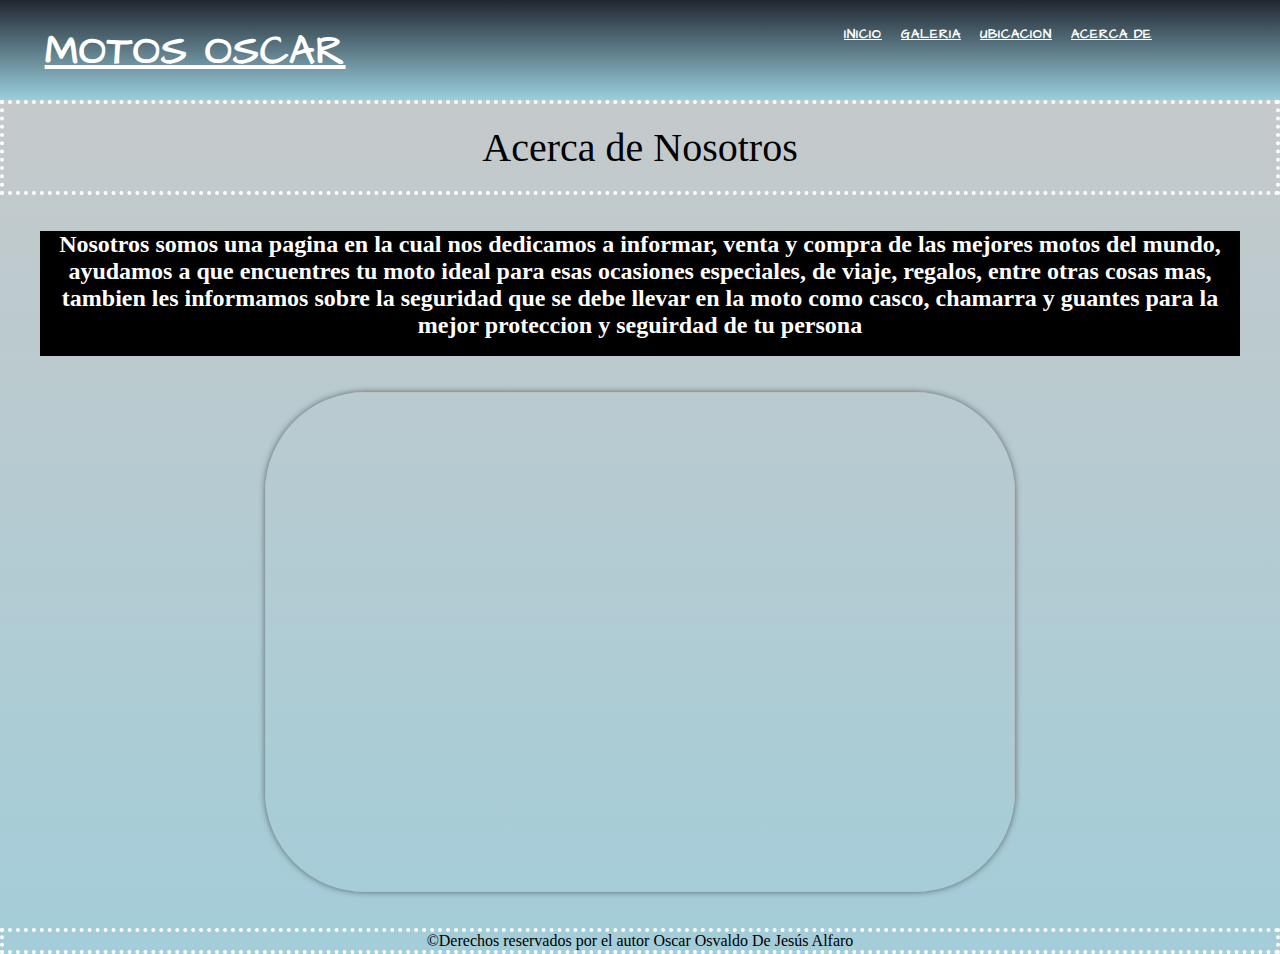
==== Acerca de.html @ 783cf280 "Add files via upload" ====
<!DOCTYPE html>
<html lang="en" dir="ltr">
  <head>
    <meta charset="utf-8">
    <title>Acerca de</title>
    <link rel="stylesheet" href="styles.css">
    <link rel="preconnect" href="https://fonts.gstatic.com">
    <link href="https://fonts.googleapis.com/css2?family=New+Tegomin&display=swap" rel="stylesheet">
    <link rel="preconnect" href="https://fonts.gstatic.com">
    <link href="https://fonts.googleapis.com/css2?family=Chango&family=New+Tegomin&display=swap" rel="stylesheet">
  </head>
  <header
      <!--aqui comienza nuestro menu-->
    <nav>
      <ul>
        <li>
          <div class="logo">
            <a href="index.html">Motos Oscar</a>
          </div>
        </li>
        <li><a href="index.html">Inicio</a></li>
        <li><a href="Galeria.html">Galeria</a></li>
        <li><a href="https://www.google.com/maps/place/Chicorato,+37570+Le%C3%B3n,+Gto./@21.0874473,-101.6507527,14.97z/data=!4m5!3m4!1s0x842bbe2694d2bca1:0x2c206a87f7514935!8m2!3d21.0769619!4d-101.6468489l">Ubicacion</a></li>
        <li><a href="Acerca de.html">Acerca de</a></li>
      </ul>
    </nav>
    </header>
    <h1>Acerca de Nosotros</h1>
    <br><br>
    <h2>Nosotros somos una pagina en la cual nos dedicamos a informar, venta y compra de las mejores motos del mundo, ayudamos a que encuentres tu moto ideal para esas ocasiones especiales, de viaje, regalos, entre otras cosas mas, tambien les informamos sobre la seguridad que se debe llevar en la moto como casco, chamarra y guantes para la mejor proteccion y seguirdad de tu persona</h2>
    <br><br>
    <img src="https://cdn.pixabay.com/photo/2014/07/31/23/10/biker-407123_1280.jpg" class="depo" alt="">
    <br><br>
    <footer>©Derechos reservados por el autor Oscar Osvaldo De Jesús Alfaro</footer>
    </html>
---- styles.css ----
@@font-face {
  font-family: 'tituloh1' sans-serif;
  src: url('font/BebasNeue-Regular.ttf');
}

body{
background: linear-gradient(#C9C9C9, #A3CDD9)
}
.bnv{
  font-family: 'Chango';
  font-size: 40px;
  color: white;
  text-align: center;
}
p{
  font-family: 'New Tegomin';
  font-size: 25px;
  text-align: center;
  color: white;
  padding: 7%;
}
  img{
    width: 750px;
    height: 550px;
    display:block;
    margin:auto;
}
.imagen1:hover{
  filter: grayscale(90%);
}
*{
  margin: 0;
  padding: 0;
}
header{
  width: 100%;
  height: 100px;
  background: linear-gradient(#202731, #9ACFDD)
}
/*AQUI MODIFICAMOS EL ANCHO*/

.logo{
  width: 30%;
  height: 30%;
  /*background: blue;*/
  float: left;
  box-sizing: border-box;
}
.logo a{
  color: #fff;
  font-size: 40px;
  font-weight: bold;
  font-family: Regular;
}
nav{
  width: 90%;
  text-align: right;
  padding-top: 24px;
  box-sizing: border-box;
}
nav ul li{
  display: inline;
}
nav ul li a{
  color: #fff;
  font-size: 13px;
  text-transform: uppercase;
  padding-left: 15px;
  font-weight: bold;
  letter-spacing: 1px;
  font-family: Regular;
}
nav ul li a:hover{
  color: black;
}
@font-face {
  font-family: Regular;
  src: url(font/ArchitectsDaughter-Regular.ttf);
}
.motos1{
 background-color: black;
  height: 300px;
  width: 1200px;
  margin: auto;
}
.depo{
  height:500px;
  background-size:cover;
  border-radius: 100px;
  box-shadow: 0 0 6px rgba(0, 0, 0, .5);
 }
 .parrafo{
   margin: 1px;
   font-size:15px;
   overflow:hidden;
   justify-content:center;
   text-align: center;
   letter-spacing: 1pt;
}
h1{
  font-weight: 400;
  text-align: center;
  padding: 20px 0;
  font-size: 40px;
  border: 4px dotted white;
}
.Galeria{
  display: grid;
  grid-template-columns: repeat(auto-fit, minmax(350px, 1fr));
  width:95%;
  margin: auto;
  grid-gap: 10px;
  padding: 40px 0;
  overflow: hidden;
}
.Galeria > a{
  display: block;
  position: relative;
  overflow: hidden;
  box-shadow: 0 0 6px rgba(0, 0, 0, .5);
}
.Galeria img{
  width: 100%;
  vertical-align: top;
  height: 300px;
  object-fit: cover;
  transition: transform 0.5s;
}
.Galeria a:hover img{
  filter: blur(2px);
  transform: rotate(10deg) scale(1.3);
}
footer{
  border: 4px dotted white;
  text-align: center;
}
h2{
  text-align: center;
  background-color: black;
  color: white;
  height: 125px;
  width: 1200px;
  margin: auto;
}
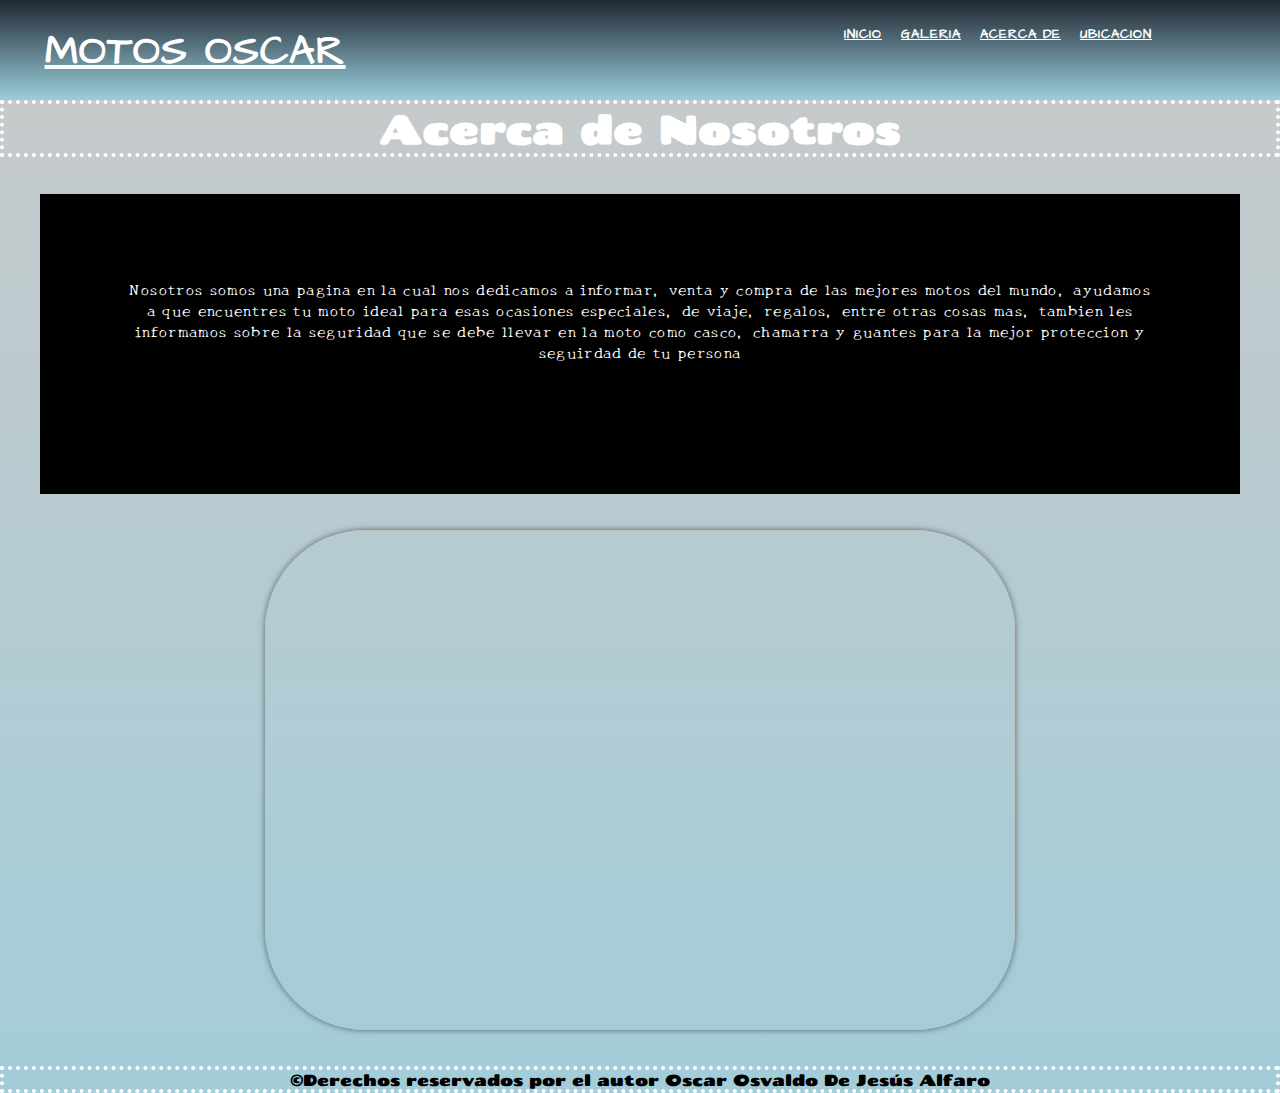
==== commit ffb47a2d: "Add files via upload" ====
--- a/Acerca de.html
+++ b/Acerca de.html
@@ -20,14 +20,16 @@
         </li>
         <li><a href="index.html">Inicio</a></li>
         <li><a href="Galeria.html">Galeria</a></li>
+        <li><a href="Acerca de.html">Acerca de</a></li>
         <li><a href="https://www.google.com/maps/place/Chicorato,+37570+Le%C3%B3n,+Gto./@21.0874473,-101.6507527,14.97z/data=!4m5!3m4!1s0x842bbe2694d2bca1:0x2c206a87f7514935!8m2!3d21.0769619!4d-101.6468489l">Ubicacion</a></li>
-        <li><a href="Acerca de.html">Acerca de</a></li>
       </ul>
     </nav>
     </header>
-    <h1>Acerca de Nosotros</h1>
+    <h1 class="bnv">Acerca de Nosotros</h1>
     <br><br>
-    <h2>Nosotros somos una pagina en la cual nos dedicamos a informar, venta y compra de las mejores motos del mundo, ayudamos a que encuentres tu moto ideal para esas ocasiones especiales, de viaje, regalos, entre otras cosas mas, tambien les informamos sobre la seguridad que se debe llevar en la moto como casco, chamarra y guantes para la mejor proteccion y seguirdad de tu persona</h2>
+    <div class="motos1">
+      <p class="parrafo">Nosotros somos una pagina en la cual nos dedicamos a informar, venta y compra de las mejores motos del mundo, ayudamos a que encuentres tu moto ideal para esas ocasiones especiales, de viaje, regalos, entre otras cosas mas, tambien les informamos sobre la seguridad que se debe llevar en la moto como casco, chamarra y guantes para la mejor proteccion y seguirdad de tu persona </p>
+    </div>
     <br><br>
     <img src="https://cdn.pixabay.com/photo/2014/07/31/23/10/biker-407123_1280.jpg" class="depo" alt="">
     <br><br>
--- a/styles.css
+++ b/styles.css
@@ -2,7 +2,10 @@
   font-family: 'tituloh1' sans-serif;
   src: url('font/BebasNeue-Regular.ttf');
 }
-
+@font-face {
+  font-family: Regular;
+  src: url(font/ArchitectsDaughter-Regular.ttf);
+}
 body{
 background: linear-gradient(#C9C9C9, #A3CDD9)
 }
@@ -11,6 +14,7 @@
   font-size: 40px;
   color: white;
   text-align: center;
+    border: 4px dotted white;
 }
 p{
   font-family: 'New Tegomin';
@@ -19,11 +23,11 @@
   color: white;
   padding: 7%;
 }
-  img{
-    width: 750px;
-    height: 550px;
-    display:block;
-    margin:auto;
+img{
+  width: 750px;
+  height: 550px;
+  display:block;
+  margin:auto;
 }
 .imagen1:hover{
   filter: grayscale(90%);
@@ -73,10 +77,6 @@
 nav ul li a:hover{
   color: black;
 }
-@font-face {
-  font-family: Regular;
-  src: url(font/ArchitectsDaughter-Regular.ttf);
-}
 .motos1{
  background-color: black;
   height: 300px;
@@ -96,13 +96,6 @@
    justify-content:center;
    text-align: center;
    letter-spacing: 1pt;
-}
-h1{
-  font-weight: 400;
-  text-align: center;
-  padding: 20px 0;
-  font-size: 40px;
-  border: 4px dotted white;
 }
 .Galeria{
   display: grid;
@@ -133,12 +126,5 @@
 footer{
   border: 4px dotted white;
   text-align: center;
+  font-family: "Chango";
 }
-h2{
-  text-align: center;
-  background-color: black;
-  color: white;
-  height: 125px;
-  width: 1200px;
-  margin: auto;
-}
